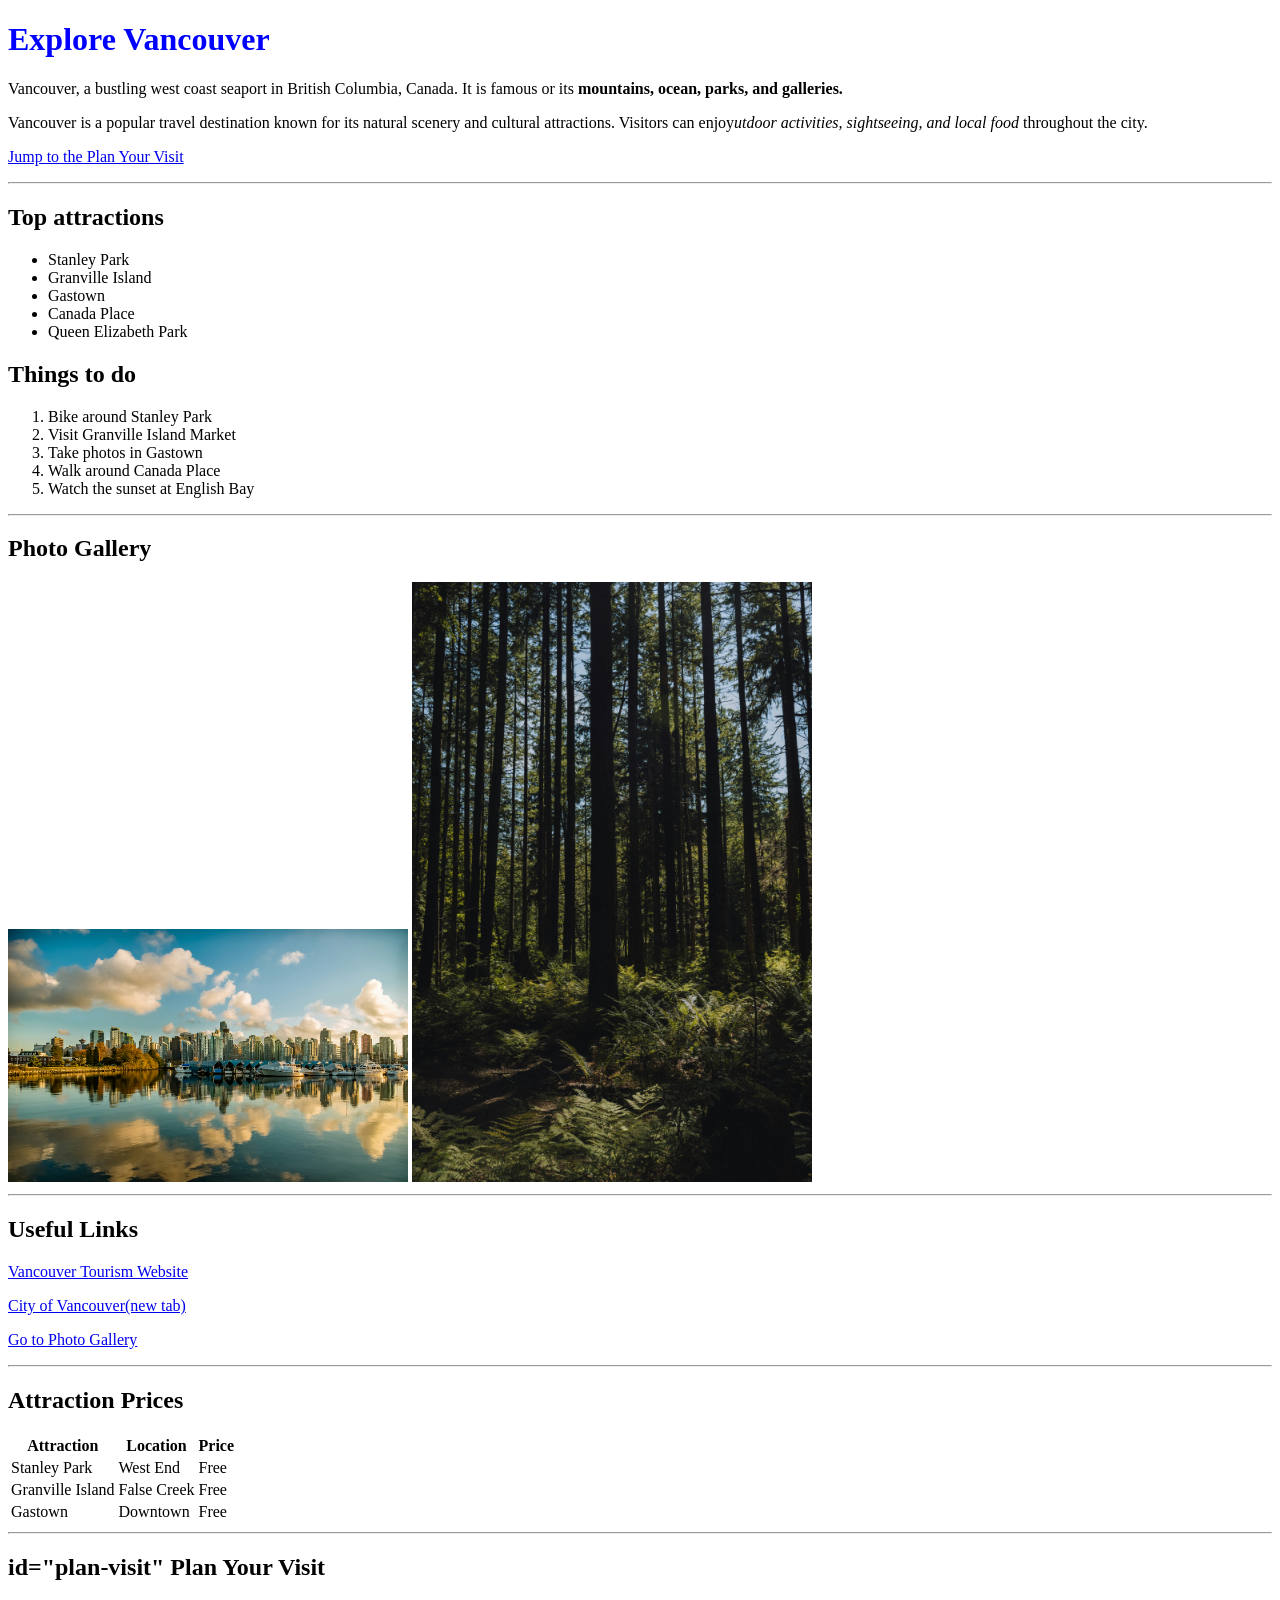
==== Class-Exercise/Week2-EX1.html @ 7a028185 "1102 save1" ====
<!DOCTYPE html>
<html>
<head>
    <title>Vancouver</title>
    <style>
        <h1{color: brown;}
    </style>
</head>

<body>
<h1 style="color: blue;">Explore Vancouver</h1>
<p>Vancouver, a bustling west coast seaport in British Columbia, Canada. It is famous or its 
    <strong>mountains, ocean, parks, and galleries.</strong>
</p>
<p>
Vancouver is a popular travel destination known for its natural scenery
and cultural attractions. Visitors can enjoy<em>utdoor activities,
sightseeing, and local food</em> throughout the city.    
</p>
<p><a href="#plan-visit">Jump to the Plan Your Visit</a></p>
<hr>

<h2>Top attractions</h2>
<ul>
    <li>Stanley Park</li>
    <li>Granville Island</li>
    <li>Gastown</li>
    <li>Canada Place</li>
    <li>Queen Elizabeth Park</li>
</ul>

<h2>Things to do</h2>
<ol>
    <li>Bike around Stanley Park</li>
    <li>Visit Granville Island Market</li>
    <li>Take photos in Gastown</li>
    <li>Walk around Canada Place</li>
    <li>Watch the sunset at English Bay</li>
</ol>
<hr>

<h2 id="gallery">Photo Gallery</h2>
<img src="Van pic.jpg"alt="Vancouver skyline" width="400">
<img src="stanleypark.jpg"alt="Stanley Park" width="400">
<hr>
<h2>Useful Links</h2>
<p><a href="https://www.destinationvancouver.com/">Vancouver Tourism Website</a></p>
<p><a href="https://vancouver.ca/" target="_blank">City of Vancouver(new tab)</a></p>
<p><a href="#gallery">Go to Photo Gallery</a></p>
<hr>

<h2>Attraction Prices</h2>
<table>
    <tr>
        <th>Attraction</th>
        <th>Location</th>
        <th>Price</th>
    </tr>
    <tr>
        <td>Stanley Park</td>
        <td>West End</td>
        <td>Free</td>
    </tr>
    <tr>
        <td>Granville Island</td>
        <td>False Creek</td>
        <td>Free</td>
    </tr>
    <tr>
        <td>Gastown</td>
        <td>Downtown</td>
        <td>Free</td>
    </tr>

</table>
<hr>

<h2>id="plan-visit" Plan Your Visit</h2>
</body>
</html>
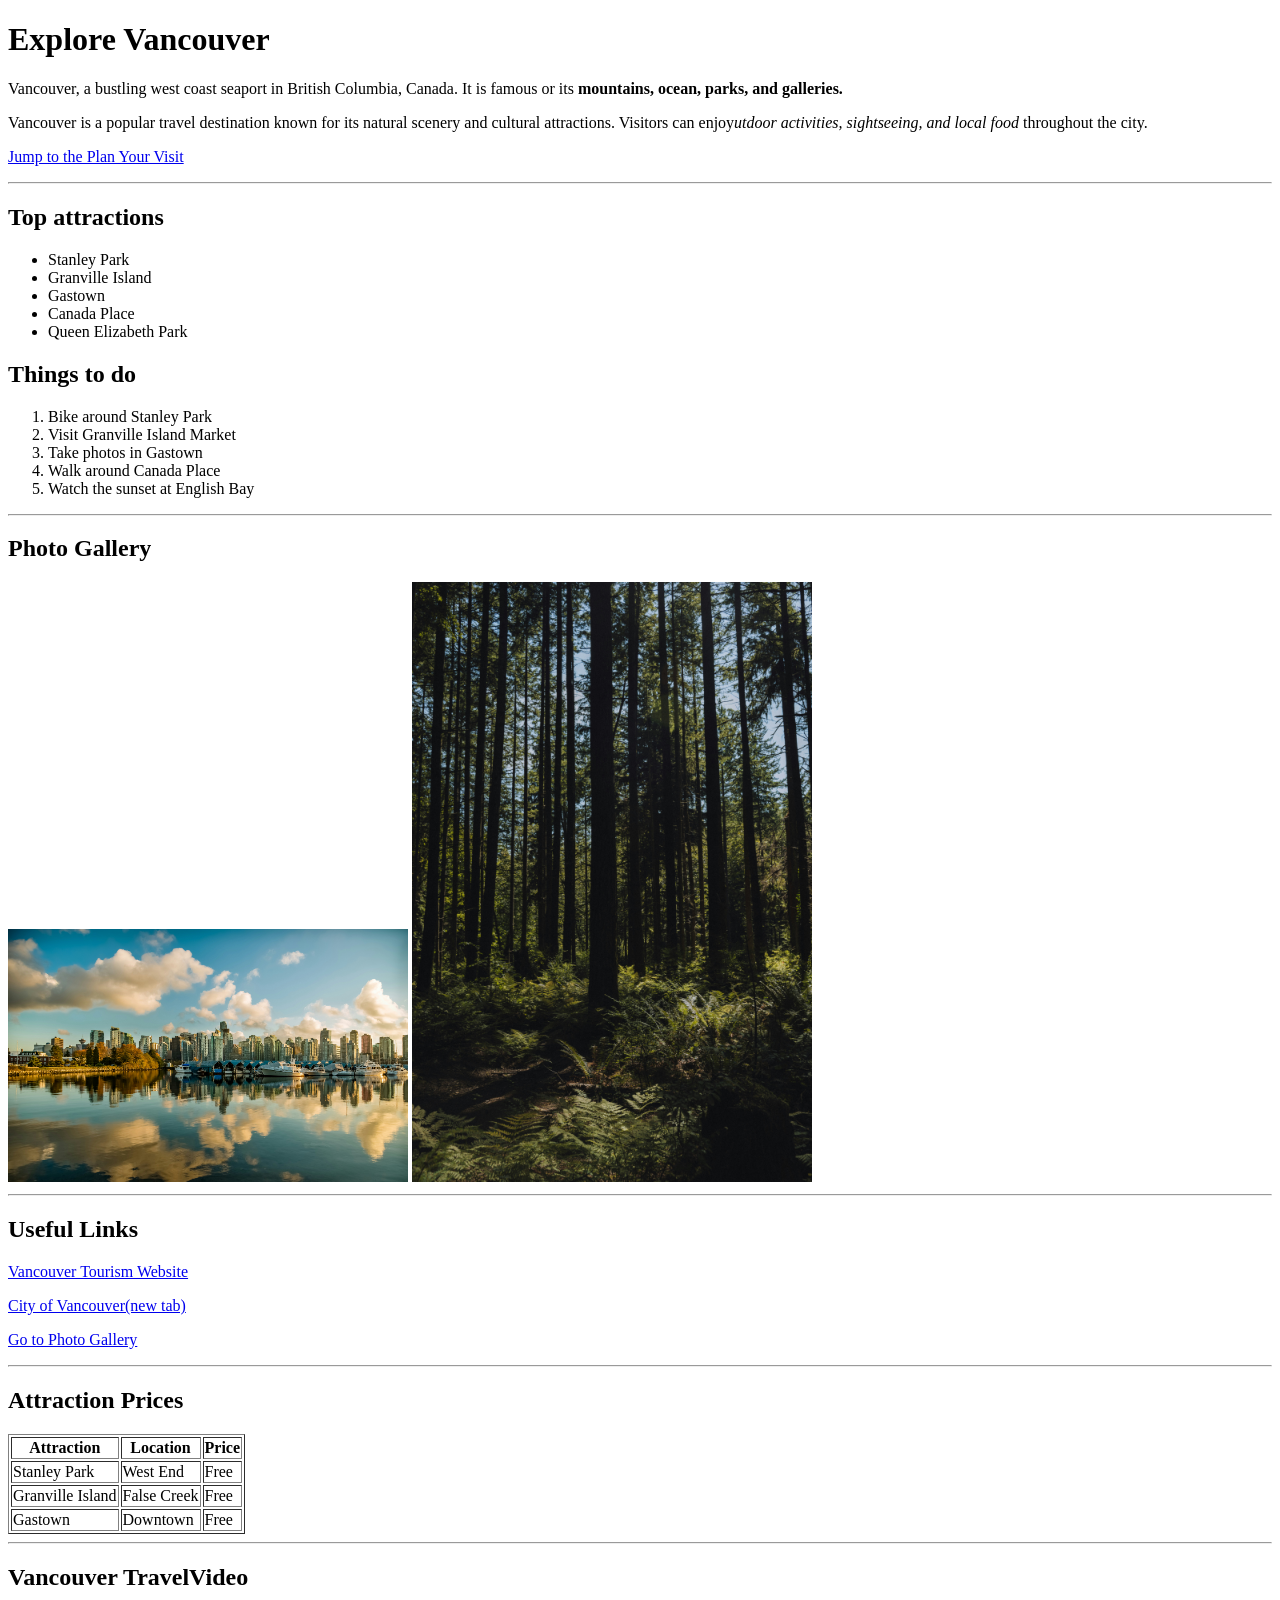
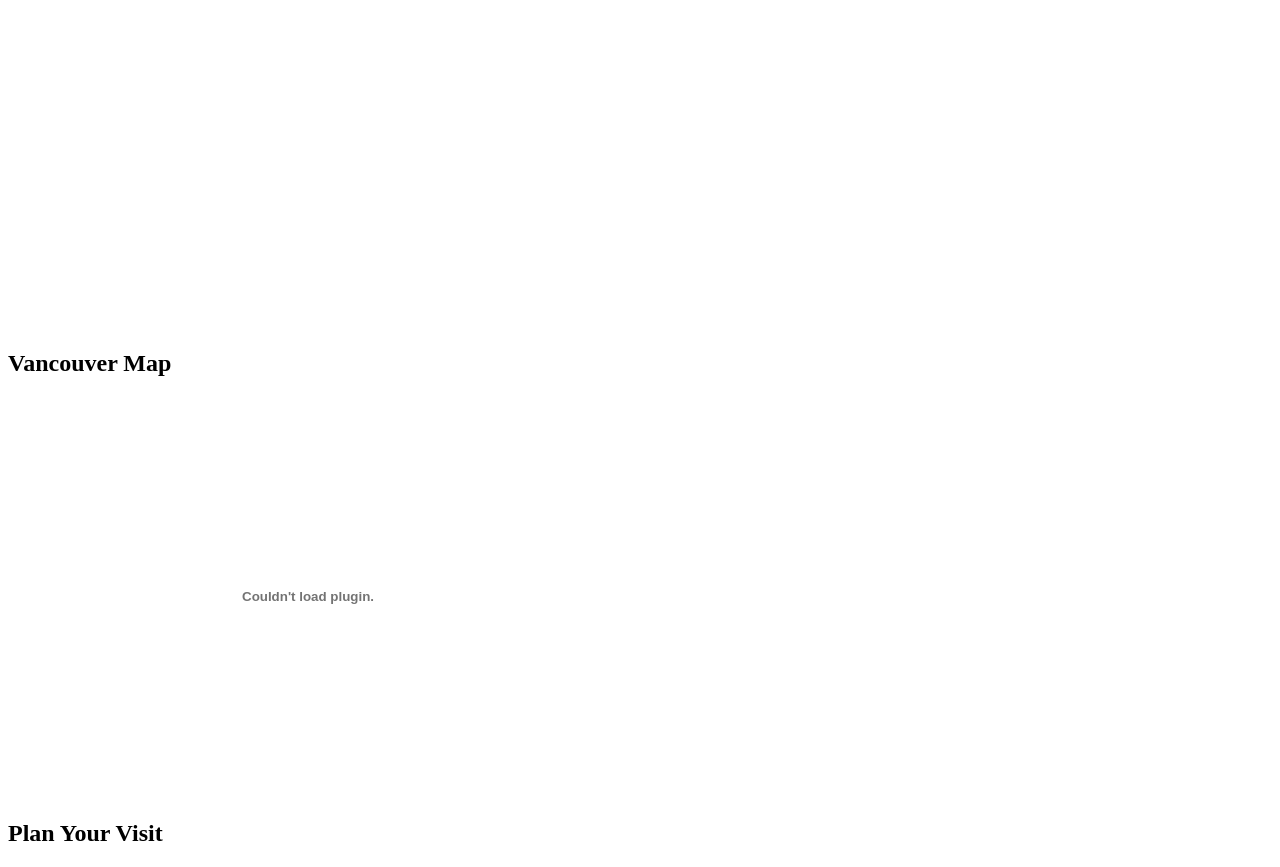
==== commit 68af0801: "Update Week2-EX1.html change2" ====
--- a/Class-Exercise/Week2-EX1.html
+++ b/Class-Exercise/Week2-EX1.html
@@ -2,13 +2,11 @@
 <html>
 <head>
     <title>Vancouver</title>
-    <style>
-        <h1{color: brown;}
-    </style>
+
 </head>
 
 <body>
-<h1 style="color: blue;">Explore Vancouver</h1>
+<h1 id="heading-one">Explore Vancouver</h1>
 <p>Vancouver, a bustling west coast seaport in British Columbia, Canada. It is famous or its 
     <strong>mountains, ocean, parks, and galleries.</strong>
 </p>
@@ -50,7 +48,7 @@
 <hr>
 
 <h2>Attraction Prices</h2>
-<table>
+<table border="1">
     <tr>
         <th>Attraction</th>
         <th>Location</th>
@@ -75,6 +73,16 @@
 </table>
 <hr>
 
-<h2>id="plan-visit" Plan Your Visit</h2>
+<h2>Vancouver TravelVideo</h2>
+<iframe width="560" height="315" src="https://www.youtube.com/embed/a4d5CbK0b3A?si=ktrhVW4pCL3srWjf" 
+title="YouTube video player" frameborder="0" allow="accelerometer; autoplay; clipboard-write; encrypted-media; gyroscope; picture-in-picture; web-share" referrerpolicy="strict-origin-when-cross-origin" allowfullscreen>
+</iframe>
+
+<h2>Vancouver Map</h2>
+<embed src="https://vancouver.ca/files/cov/vancouver-parks-map-and-guide.pdf"
+type="application/pdf" width="600" height="400">
+
+
+<h2>Plan Your Visit</h2>
 </body>
 </html>
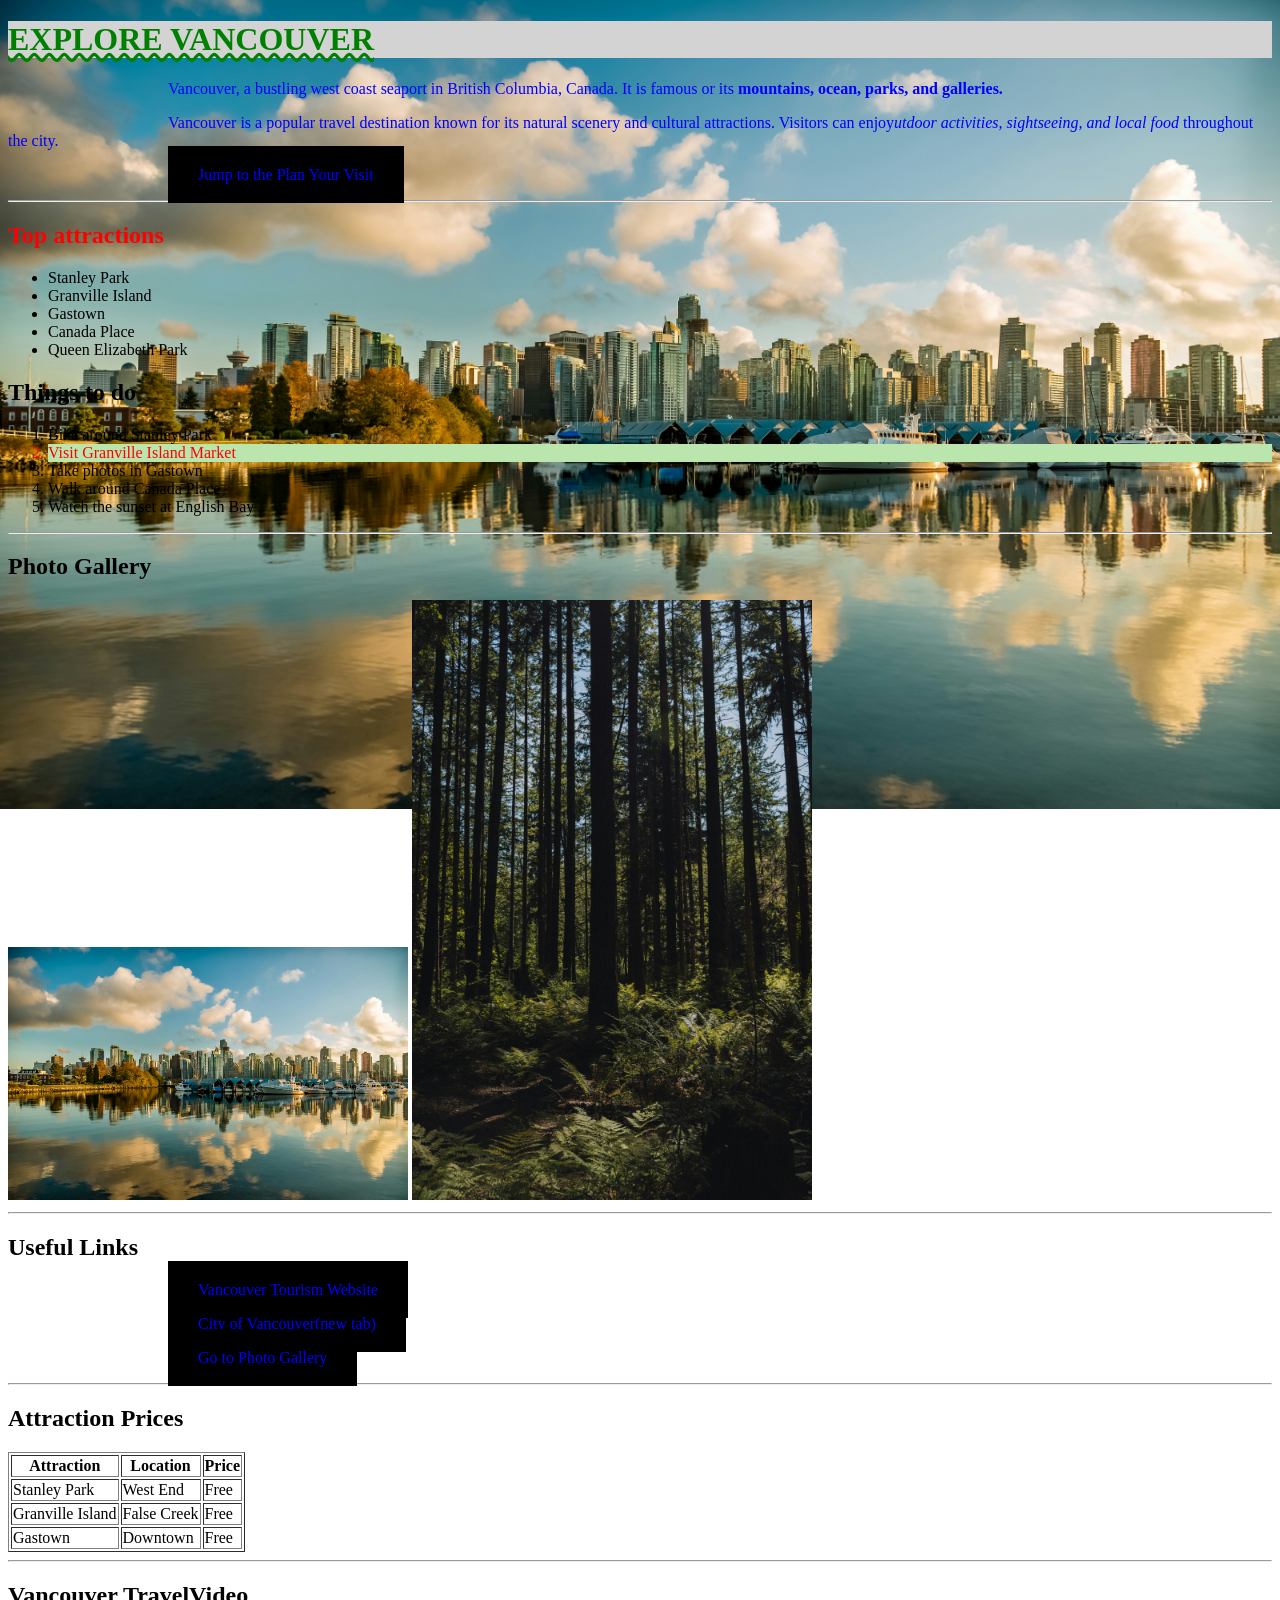
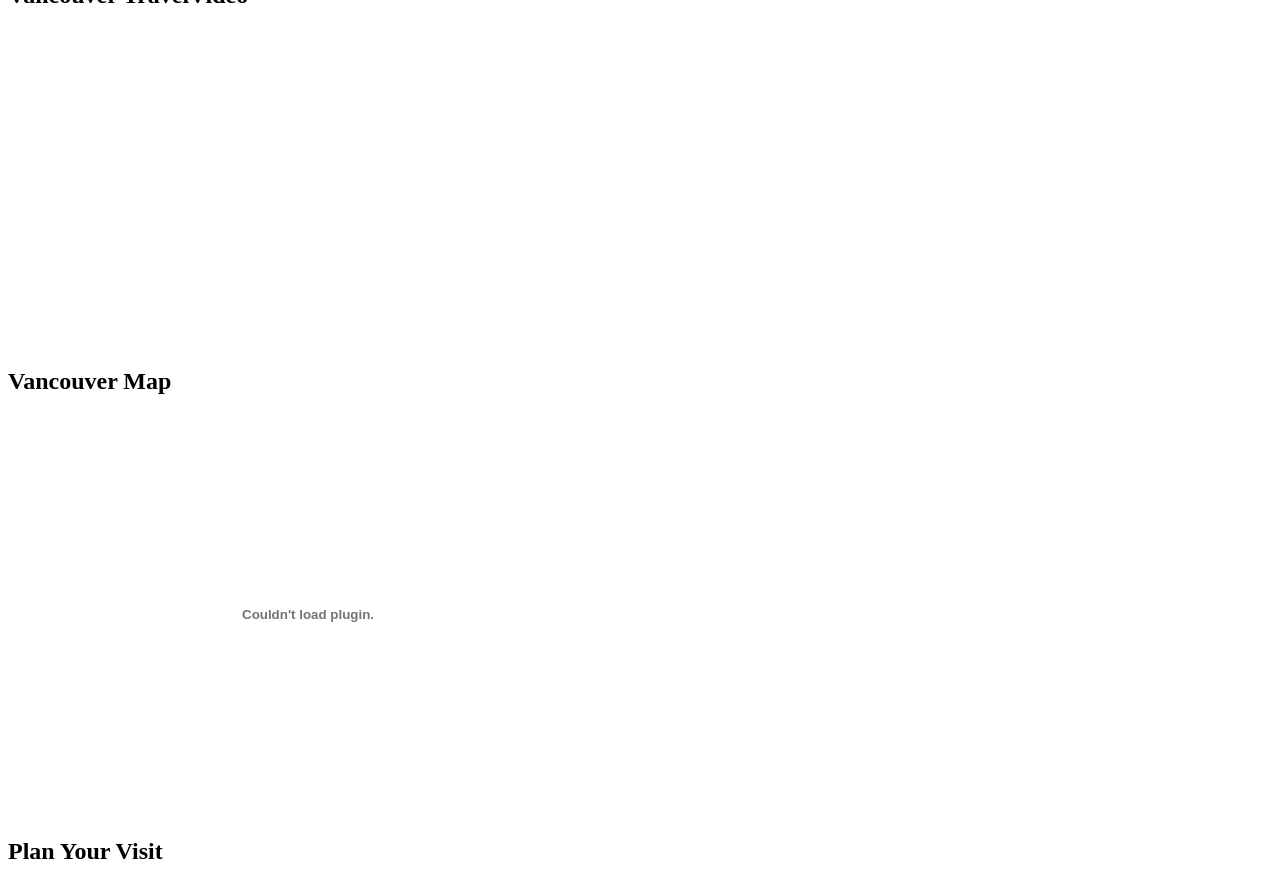
==== commit f7c06e97: "11.16 change" ====
--- a/Class-Exercise/Week2-EX1.html
+++ b/Class-Exercise/Week2-EX1.html
@@ -2,6 +2,7 @@
 <html>
 <head>
     <title>Vancouver</title>
+    <link rel="stylesheet" href="../Assets/CSS/mystyle.css">
 
 </head>
 
@@ -18,7 +19,7 @@
 <p><a href="#plan-visit">Jump to the Plan Your Visit</a></p>
 <hr>
 
-<h2>Top attractions</h2>
+<h2 class="primary-color">Top attractions</h2>
 <ul>
     <li>Stanley Park</li>
     <li>Granville Island</li>
@@ -30,7 +31,7 @@
 <h2>Things to do</h2>
 <ol>
     <li>Bike around Stanley Park</li>
-    <li>Visit Granville Island Market</li>
+    <li class="primary-color primary-color-background">Visit Granville Island Market</li>
     <li>Take photos in Gastown</li>
     <li>Walk around Canada Place</li>
     <li>Watch the sunset at English Bay</li>
@@ -38,8 +39,8 @@
 <hr>
 
 <h2 id="gallery">Photo Gallery</h2>
-<img src="Van pic.jpg"alt="Vancouver skyline" width="400">
-<img src="stanleypark.jpg"alt="Stanley Park" width="400">
+<img src="../Assets/image/Van pic.jpg"alt="Vancouver skyline" width="400">
+<img src="../Assets/image/stanleypark.jpg"alt="Stanley Park" width="400">
 <hr>
 <h2>Useful Links</h2>
 <p><a href="https://www.destinationvancouver.com/">Vancouver Tourism Website</a></p>
--- a/Assets/CSS/mystyle.css
+++ b/Assets/CSS/mystyle.css
@@ -0,0 +1,44 @@
+h1{
+    color: brown;background-color: lightgray;
+    text-decoration: underline;
+    text-decoration-style: wavy;
+    text-transform: uppercase;
+    font-family: "Times New Roman", Times, serif;
+}
+p{
+    color: blue;
+    font-size: 1rem;
+    text-indent:10rem;
+}
+#heading-one{
+    color: green;
+}
+.text-color-yellow{
+    color: yellow;}
+.primary-color{
+    color: red;
+}
+.primary-color-background{
+    background-color: rgb(186, 230, 173);
+}
+body{
+    background-image: url("../image/Van pic.jpg");
+    background-repeat: no-repeat;
+    background-size: contain;
+}
+/*comment, this sign*/
+a{
+    color: blue;
+    text-decoration: none;
+    background-color: black;
+    padding-top: 10px;
+    padding-bottom: 10px;
+    padding-left: 20px;
+    padding-right: 20px;
+    padding: 20px 30px 20px 30px;
+}
+a:hover{
+    color: rgb(199, 14, 162);
+    text-decoration: none;
+    background-color: transparent;
+}
